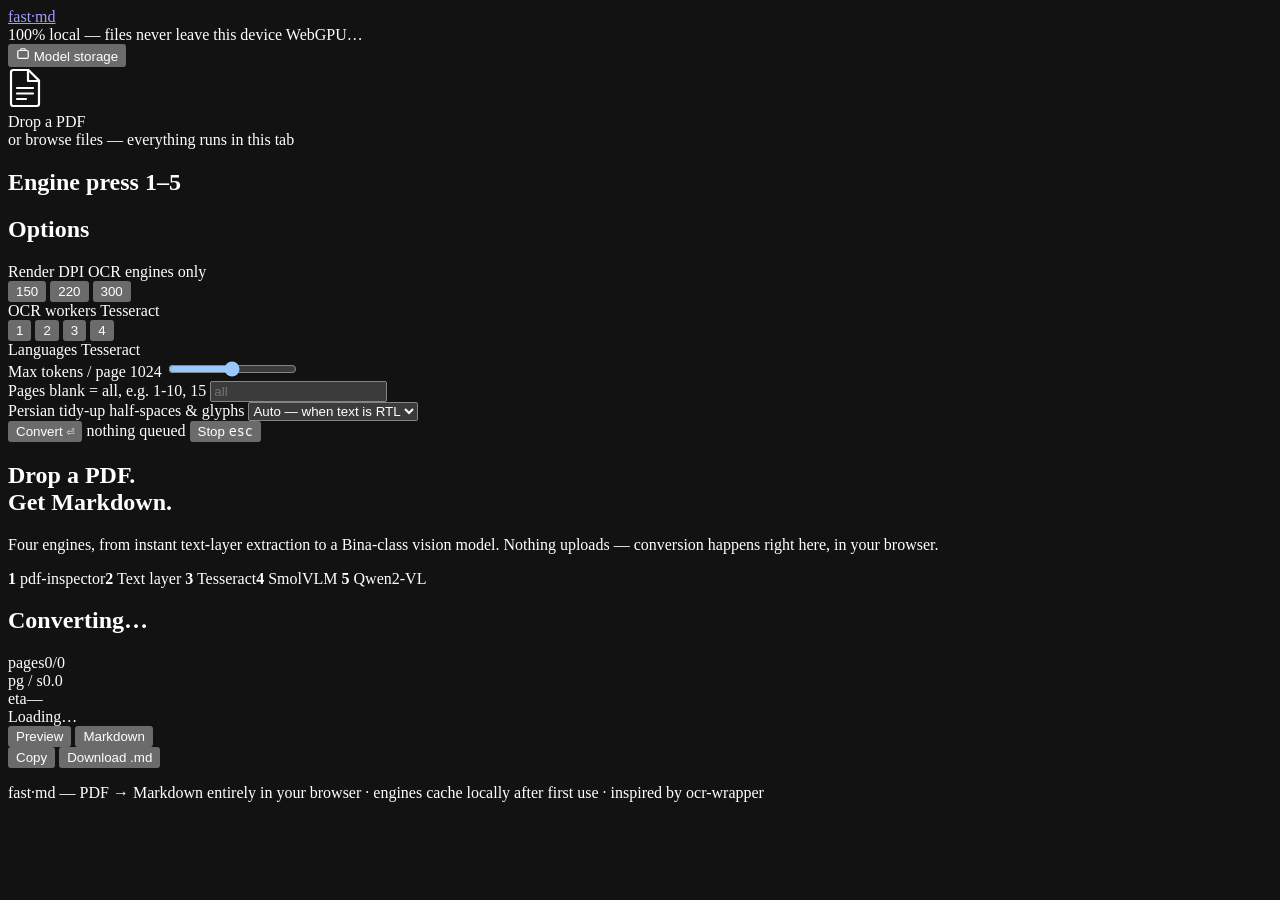
==== public/index.html @ e6ce8129 "app shell: import map (transformers.js + onnxruntime), engine rail, options, storage dialog" ====
<!doctype html>
<html lang="en">
<head>
  <meta charset="utf-8" />
  <meta name="viewport" content="width=device-width, initial-scale=1" />
  <title>fast·md — PDF → Markdown, entirely in your browser</title>
  <meta name="description" content="Convert PDFs to Markdown with in-browser OCR engines. Nothing uploads — files never leave your device, models cache locally." />
  <meta name="color-scheme" content="dark" />
  <link rel="icon" href="/favicon.svg" type="image/svg+xml" />
  <link rel="preconnect" href="https://fonts.googleapis.com" />
  <link rel="preconnect" href="https://fonts.gstatic.com" crossorigin />
  <link rel="preconnect" href="https://cdn.jsdelivr.net" crossorigin />
  <link rel="preconnect" href="https://huggingface.co" crossorigin />
  <link href="https://fonts.googleapis.com/css2?family=Archivo:ital,wdth,wght@0,62..125,100..900&family=IBM+Plex+Mono:wght@400;500;600&family=Instrument+Sans:wght@400;500;600;700&display=swap" rel="stylesheet" />
  <link rel="stylesheet" href="/styles.css" />
  <script type="importmap">
    {
      "imports": {
        "@huggingface/transformers": "https://cdn.jsdelivr.net/npm/@huggingface/transformers@4.3.1/dist/transformers.web.js",
        "onnxruntime-web": "https://cdn.jsdelivr.net/npm/onnxruntime-web@1.31.0-dev.20260914-8d85527a0/dist/ort.bundle.min.mjs",
        "onnxruntime-web/webgpu": "https://cdn.jsdelivr.net/npm/onnxruntime-web@1.31.0-dev.20260914-8d85527a0/dist/ort.webgpu.bundle.min.mjs",
        "onnxruntime-web/wasm": "https://cdn.jsdelivr.net/npm/onnxruntime-web@1.31.0-dev.20260914-8d85527a0/dist/ort.wasm.bundle.min.mjs",
        "onnxruntime-common": "https://cdn.jsdelivr.net/npm/onnxruntime-common@1.31.0-dev.20260911-2a43ec07e/dist/esm/index.js"
      }
    }
  </script>
  <script src="/vendor/tesseract/tesseract.min.js" defer></script>
</head>
<body>
  <header class="top">
    <a class="brand display" href="/" aria-label="fast·md home">fast<span class="brand-dot">·</span>md</a>
    <div class="top-status">
      <span class="chip mono"><span class="dot dot--done"></span>100% local — files never leave this device</span>
      <span class="chip chip--device mono" id="gpuChip">WebGPU…</span>
    </div>
    <button class="btn btn--ghost" id="storageBtn" type="button">
      <svg width="14" height="14" viewBox="0 0 16 16" fill="none" aria-hidden="true">
        <path d="M2 5.5C2 4.67 2.67 4 3.5 4h9c.83 0 1.5.67 1.5 1.5v6c0 .83-.67 1.5-1.5 1.5h-9A1.5 1.5 0 0 1 2 11.5v-6Z" stroke="currentColor" stroke-width="1.4"/>
        <path d="M5.5 4V2.8c0-.44.36-.8.8-.8h3.4c.44 0 .8.36.8.8V4" stroke="currentColor" stroke-width="1.4"/>
      </svg>
      Model storage
    </button>
  </header>

  <main class="layout">
    <aside class="side">
      <div class="drop" id="dropzone" role="button" tabindex="0" aria-label="Drop a PDF or browse files">
        <svg class="drop-icon" width="34" height="42" viewBox="0 0 34 42" fill="none" aria-hidden="true">
          <path d="M3 5.2A2.2 2.2 0 0 1 5.2 3h15.3L31 13.5v23.3A2.2 2.2 0 0 1 28.8 39H5.2A2.2 2.2 0 0 1 3 36.8V5.2Z" stroke="currentColor" stroke-width="2.2"/>
          <path d="M20 3.6V14h10.4" stroke="currentColor" stroke-width="2.2" stroke-linejoin="round"/>
          <path d="M9 21h16M9 26.5h16M9 32h9" stroke="currentColor" stroke-width="2.2" stroke-linecap="round"/>
        </svg>
        <div class="drop-title display">Drop a PDF</div>
        <div class="drop-sub">or <span class="link">browse files</span> — everything runs in this tab</div>
        <input type="file" id="fileInput" accept="application/pdf,.pdf" multiple hidden />
      </div>

      <p class="hint mono is-hidden" id="pdfHint"></p>

      <div class="queue is-hidden" id="fileListRow">
        <ul class="file-list" id="fileList"></ul>
      </div>

      <section class="panel" aria-label="Conversion engines">
        <h2 class="eyebrow mono">Engine <span class="eyebrow-keys">press 1–5</span></h2>
        <div class="engine-rail" id="engineRail" role="radiogroup" aria-label="Choose engine"></div>
      </section>

      <section class="panel" aria-label="Options">
        <h2 class="eyebrow mono">Options</h2>

        <div class="opt-row" id="dpiRow">
          <span class="opt-label">Render DPI <span class="opt-note">OCR engines only</span></span>
          <div class="seg">
            <button class="seg-btn mono" type="button" data-dpi="150">150</button>
            <button class="seg-btn mono" type="button" data-dpi="220">220</button>
            <button class="seg-btn mono" type="button" data-dpi="300">300</button>
          </div>
        </div>

        <div class="opt-row" id="workersRow">
          <span class="opt-label">OCR workers <span class="opt-note">Tesseract</span></span>
          <div class="seg">
            <button class="seg-btn mono" type="button" data-workers="1">1</button>
            <button class="seg-btn mono" type="button" data-workers="2">2</button>
            <button class="seg-btn mono" type="button" data-workers="3">3</button>
            <button class="seg-btn mono" type="button" data-workers="4">4</button>
          </div>
        </div>

        <div class="opt-row" id="langRow">
          <span class="opt-label">Languages <span class="opt-note">Tesseract</span></span>
          <div class="lang-chips" id="langChips"></div>
        </div>

        <div class="opt-row opt-row--tokens is-hidden" id="tokensRow">
          <span class="opt-label">Max tokens / page <span class="opt-note mono" id="tokensValue">1024</span></span>
          <input type="range" id="maxTokens" min="256" max="2048" step="128" aria-label="Max tokens per page" />
        </div>

        <div class="opt-row">
          <span class="opt-label">Pages <span class="opt-note">blank = all, e.g. 1-10, 15</span></span>
          <input type="text" id="pageRange" class="input mono" placeholder="all" spellcheck="false" autocomplete="off" />
        </div>

        <div class="opt-row">
          <span class="opt-label">Persian tidy-up <span class="opt-note">half-spaces &amp; glyphs</span></span>
          <select id="normalizeSel" class="input">
            <option value="auto">Auto — when text is RTL</option>
            <option value="on">Always on</option>
            <option value="off">Off</option>
          </select>
        </div>
      </section>

      <div class="runbar">
        <button class="btn btn--primary" id="convertBtn" type="button">
          Convert <kbd>⏎</kbd>
        </button>
        <span class="runbar-count mono" id="convertCount">nothing queued</span>
        <button class="btn btn--danger is-hidden" id="stopBtn" type="button">Stop <kbd>esc</kbd></button>
      </div>
    </aside>

    <section class="stage">
      <div class="stage-empty" id="stageEmpty">
        <h1 class="hero display">Drop a PDF.<br /><span class="hero-dim">Get Markdown.</span></h1>
        <p class="hero-sub">Four engines, from instant text-layer extraction to a Bina-class
          vision model. Nothing uploads — conversion happens right here, in your browser.</p>
        <div class="legend mono" aria-hidden="true">
          <span><b>1</b> pdf-inspector</span><span><b>2</b> Text layer</span>
          <span><b>3</b> Tesseract</span><span><b>4</b> SmolVLM</span>
          <span><b>5</b> Qwen2-VL</span>
        </div>
      </div>

      <div class="stage-run is-hidden" id="stageRun">
        <div class="run-head">
          <h2 class="run-title" id="runTitle">Converting…</h2>
          <div class="run-stats mono">
            <div class="stat"><span class="stat-label">pages</span><span class="stat-value" id="statDone">0/0</span></div>
            <div class="stat"><span class="stat-label">pg / s</span><span class="stat-value" id="statRate">0.0</span></div>
            <div class="stat"><span class="stat-label">eta</span><span class="stat-value" id="statEta">—</span></div>
          </div>
        </div>
        <div class="reel" id="reel" aria-hidden="true"></div>
        <div class="model-status is-hidden" id="modelStatus">
          <span class="model-label mono" id="modelLabel">Loading…</span>
          <div class="model-track"><div class="model-bar" id="modelBar"></div></div>
          <span class="model-bytes mono" id="modelBytes"></span>
        </div>
      </div>

      <div class="stage-result is-hidden" id="stageResult">
        <div class="result-top">
          <div class="result-tabs" id="resultTabs"></div>
          <div class="result-actions">
            <div class="seg" id="viewTabs">
              <button class="seg-btn" type="button" data-view="preview">Preview</button>
              <button class="seg-btn" type="button" data-view="markdown">Markdown</button>
            </div>
            <button class="btn btn--ghost" id="copyBtn" type="button">Copy</button>
            <button class="btn btn--primary" id="downloadBtn" type="button">Download .md</button>
          </div>
        </div>
        <p class="result-stats mono" id="resultStats"></p>
        <div class="well is-paper" id="resultBody"></div>
      </div>
    </section>
  </main>

  <footer class="foot mono">
    fast·md — PDF → Markdown entirely in your browser · engines cache locally after first use · inspired by ocr-wrapper
  </footer>

  <dialog id="storageDlg" class="dlg" aria-label="Model storage">
    <div class="dlg-head">
      <h2 class="display">Model storage</h2>
      <button class="btn btn--ghost" id="storageClose" type="button" aria-label="Close">Close</button>
    </div>
    <p class="dlg-note">Models download once from the Hugging Face CDN, then live in this
      browser’s cache — conversions afterwards run fully offline.</p>
    <ul class="model-list" id="modelList"></ul>
    <div class="storage-meter">
      <div class="storage-track"><div class="storage-bar" id="storageBar"></div></div>
      <span class="mono" id="storageText"></span>
    </div>
  </dialog>

  <div class="toasts" aria-live="polite"></div>

  <script type="module" src="/app/main.js"></script>
</body>
</html>
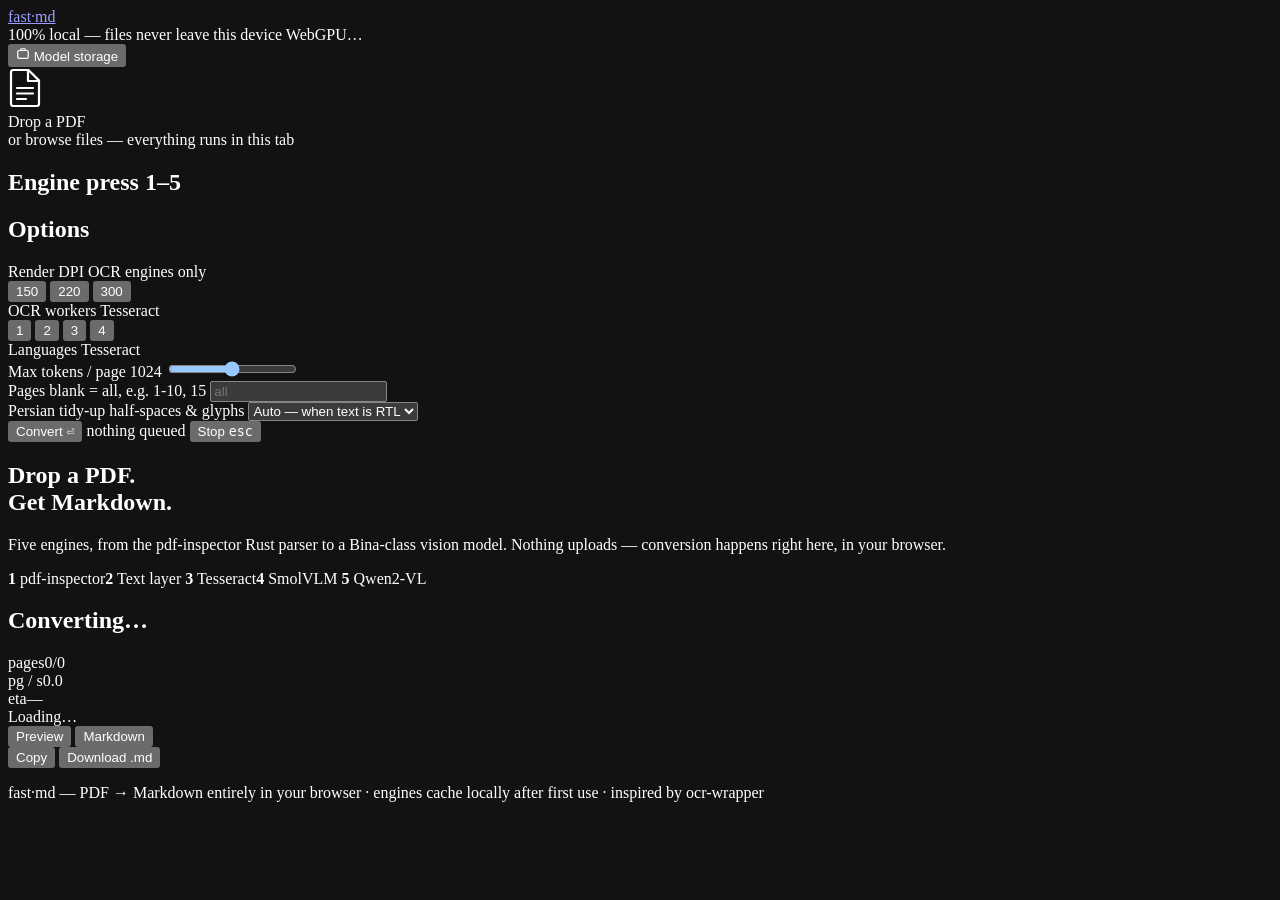
==== commit 28c6db5e: "move Convert/count/Stop out of the sidebar into a stage-bar above the output" ====
--- a/public/index.html
+++ b/public/index.html
@@ -112,20 +112,19 @@
           </select>
         </div>
       </section>
+    </aside>
 
-      <div class="runbar">
+    <section class="stage">
+      <div class="stage-bar">
         <button class="btn btn--primary" id="convertBtn" type="button">
           Convert <kbd>⏎</kbd>
         </button>
         <span class="runbar-count mono" id="convertCount">nothing queued</span>
         <button class="btn btn--danger is-hidden" id="stopBtn" type="button">Stop <kbd>esc</kbd></button>
       </div>
-    </aside>
-
-    <section class="stage">
       <div class="stage-empty" id="stageEmpty">
         <h1 class="hero display">Drop a PDF.<br /><span class="hero-dim">Get Markdown.</span></h1>
-        <p class="hero-sub">Four engines, from instant text-layer extraction to a Bina-class
+        <p class="hero-sub">Five engines, from the pdf-inspector Rust parser to a Bina-class
           vision model. Nothing uploads — conversion happens right here, in your browser.</p>
         <div class="legend mono" aria-hidden="true">
           <span><b>1</b> pdf-inspector</span><span><b>2</b> Text layer</span>
